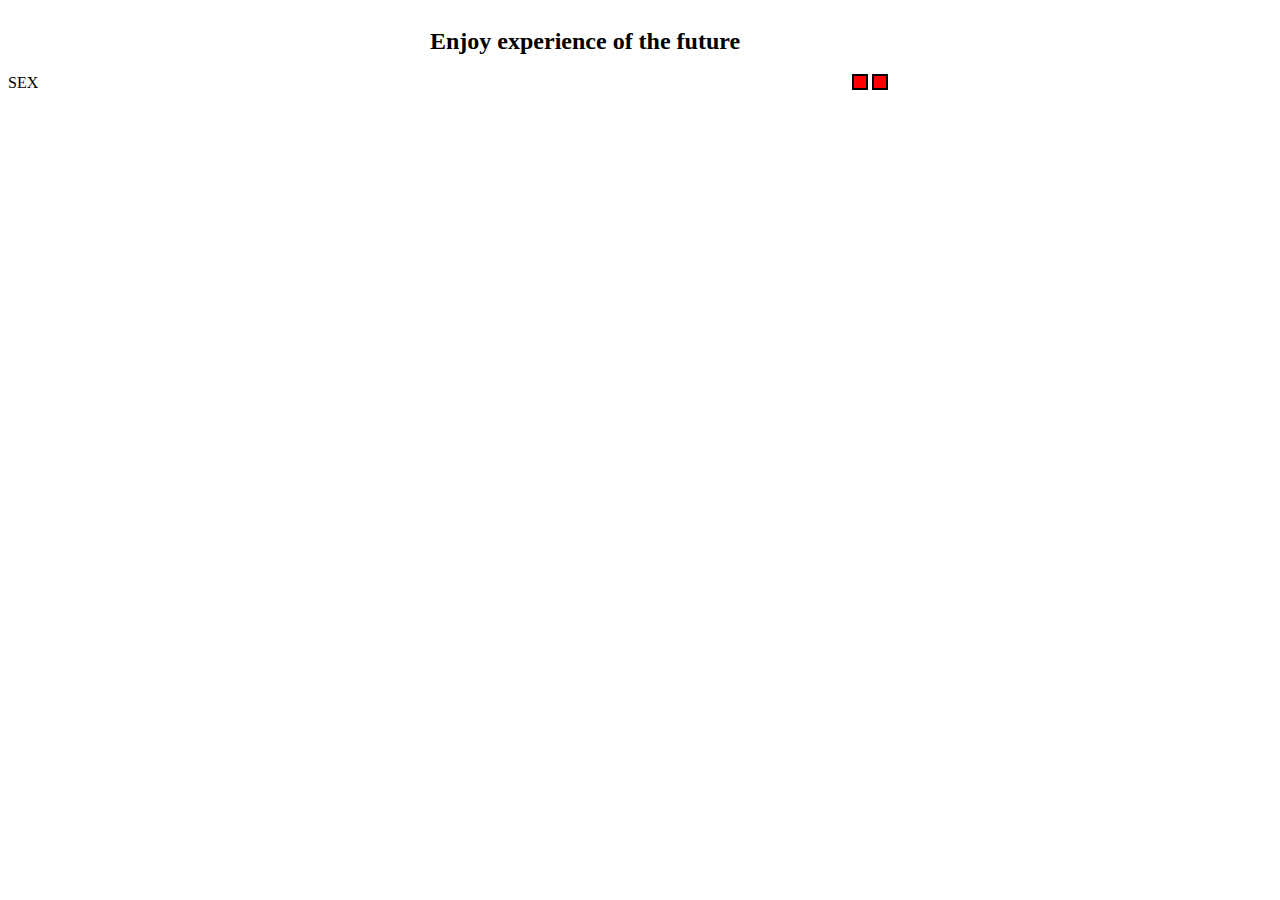
==== index.html @ 464c810e "slider functionality ready" ====
<!DOCTYPE html>
<!--[if lt IE 7]>      <html class="no-js lt-ie9 lt-ie8 lt-ie7"> <![endif]-->
<!--[if IE 7]>         <html class="no-js lt-ie9 lt-ie8"> <![endif]-->
<!--[if IE 8]>         <html class="no-js lt-ie9"> <![endif]-->
<!--[if gt IE 8]><!--> <html class="no-js"> <!--<![endif]-->
    <head>
        <meta charset="utf-8">
        <meta http-equiv="X-UA-Compatible" content="IE=edge,chrome=1">
        <title></title>
        <meta name="description" content="Toshakins card site">
        <meta name="viewport" content="width=device-width">

        <link rel="stylesheet/less" type="text/css" href="css/styles.less">
        <script src="js/less-1.3.1.min.js" type="text/javascript"></script>

    </head>
    <body>
        <div class="slider">
            <div class="wrapper">
                <ul>
                    <li><h2>Enjoy experience of the future</h2></li>
                    <li><h2>Get done with mighty power of jQuery</h2></li>
                </ul>
            </div>
        </div>
        <p>SEX</p>
    <script src="js/jquery-1.8.3.min.js" type="text/javascript"></script>
    <script src="js/slider.js" type="text/javascript"></script>
    </body>
</html>
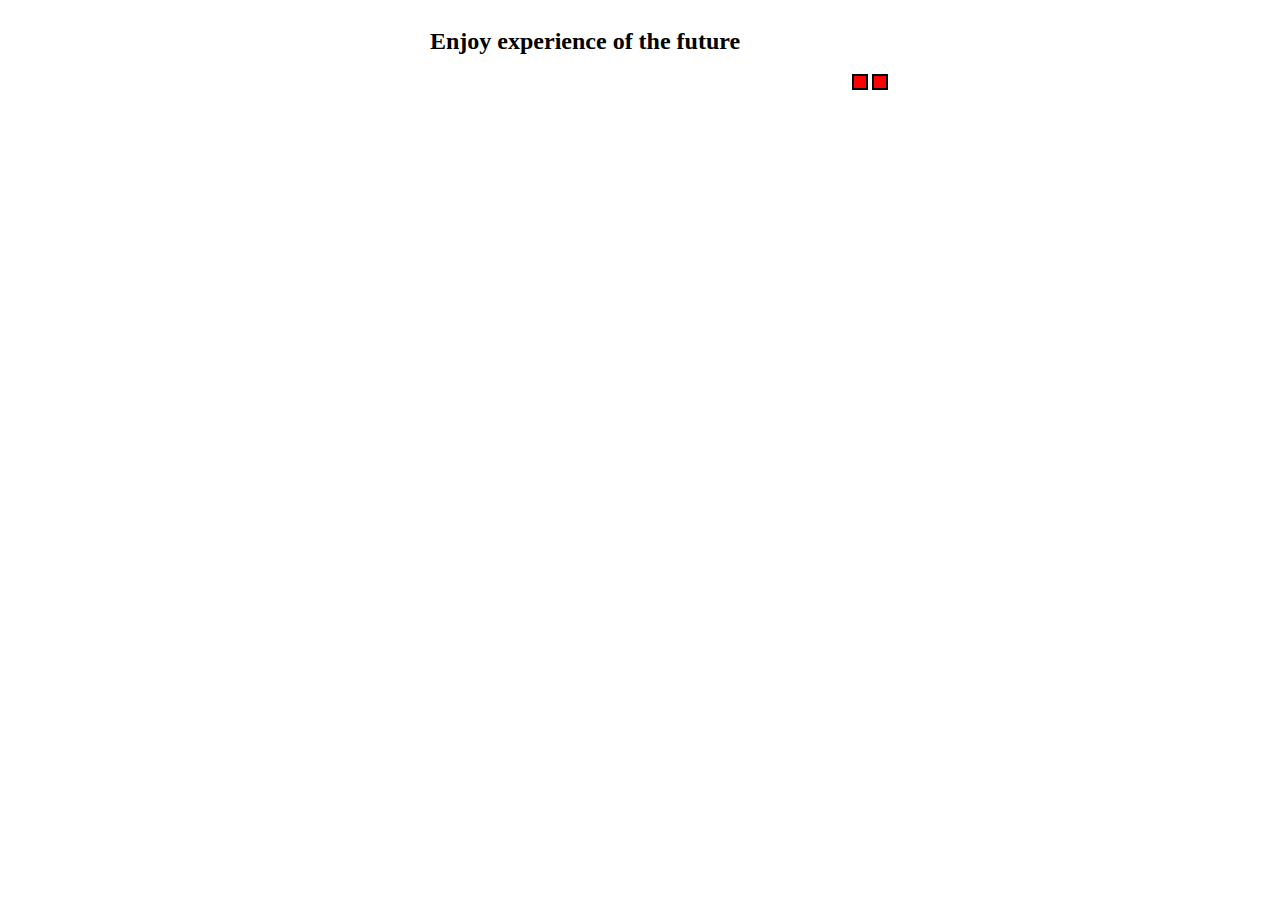
==== commit eb3d168f: "bugfixes" ====
--- a/index.html
+++ b/index.html
@@ -23,7 +23,6 @@
                 </ul>
             </div>
         </div>
-        <p>SEX</p>
     <script src="js/jquery-1.8.3.min.js" type="text/javascript"></script>
     <script src="js/slider.js" type="text/javascript"></script>
     </body>
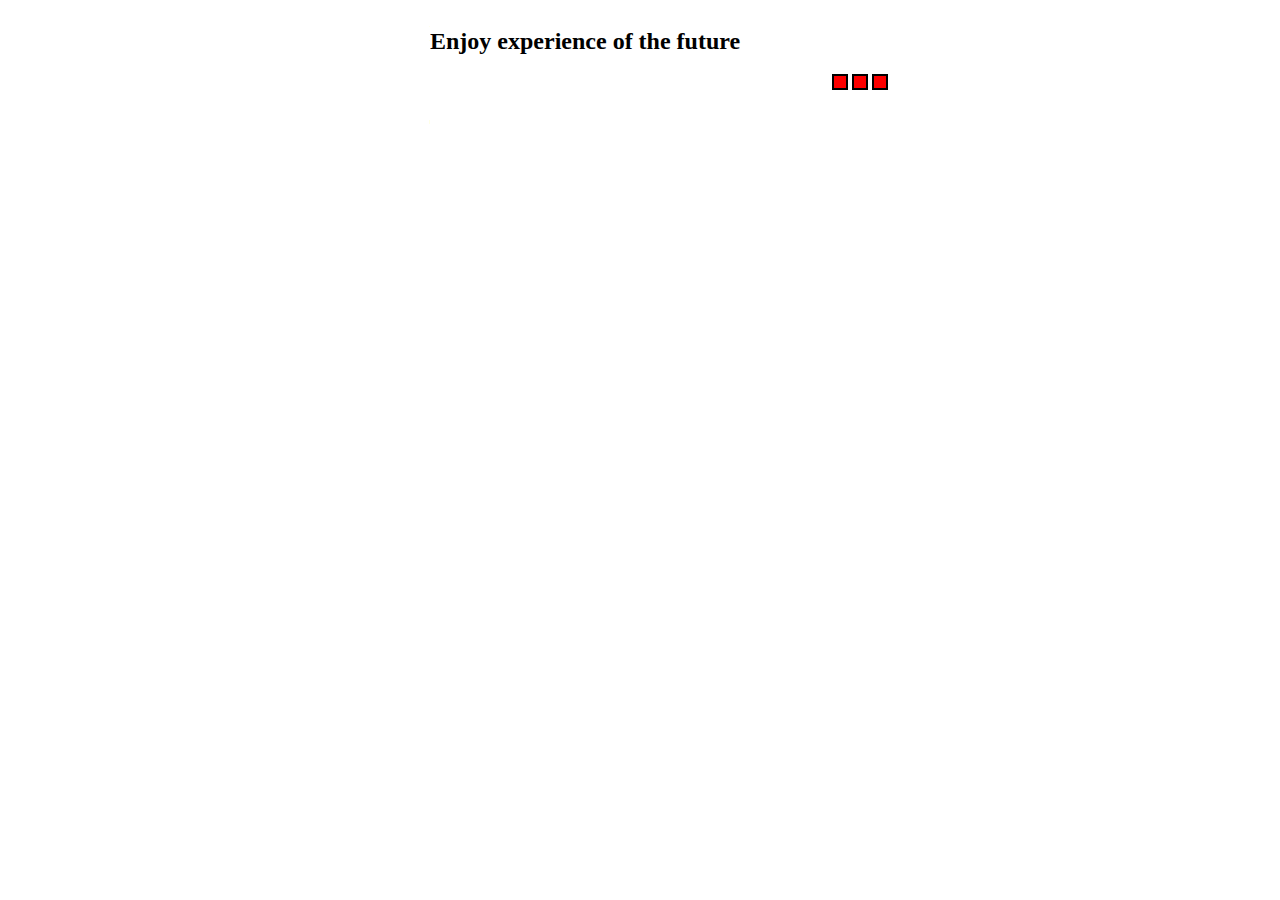
==== commit 36e359e3: "autoFade done" ====
--- a/index.html
+++ b/index.html
@@ -20,6 +20,7 @@
                 <ul>
                     <li><h2>Enjoy experience of the future</h2></li>
                     <li><h2>Get done with mighty power of jQuery</h2></li>
+                    <li><h2>Thing making your work simpler</h2></li>
                 </ul>
             </div>
         </div>
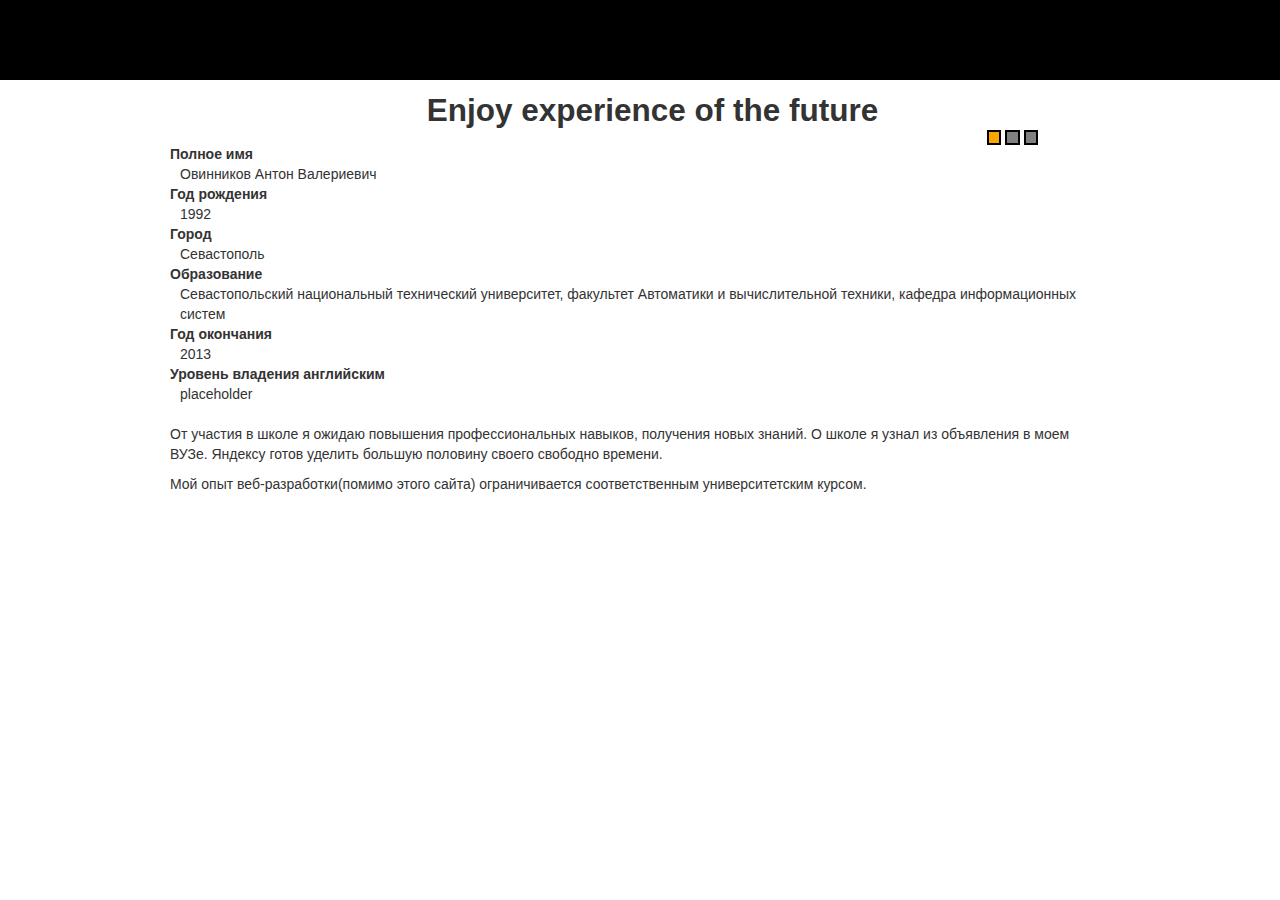
==== commit 17220557: "milestone" ====
--- a/index.html
+++ b/index.html
@@ -10,11 +10,12 @@
         <meta name="description" content="Toshakins card site">
         <meta name="viewport" content="width=device-width">
 
+        <link href="css/bootstrap.min.css" rel="stylesheet" media="screen">
         <link rel="stylesheet/less" type="text/css" href="css/styles.less">
         <script src="js/less-1.3.1.min.js" type="text/javascript"></script>
-
     </head>
     <body>
+        <div class="header"></div>
         <div class="slider">
             <div class="wrapper">
                 <ul>
@@ -24,6 +25,19 @@
                 </ul>
             </div>
         </div>
+        <div class="container">
+            <dl>
+                <dt>Полное имя</dt> <dd>Овинников Антон Валериевич</dd>
+                <dt>Год рождения</dt> <dd>1992</dd>
+                <dt>Город</dt> <dd>Севастополь</dd>
+                <dt>Образование</dt> <dd>Севастопольский национальный технический университет, факультет Автоматики и вычислительной техники, кафедра информационных систем</dd>
+                <dt>Год окончания</dt> <dd>2013</dd>
+                <dt>Уровень владения английским</dt> <dd>placeholder</dd>
+            </dl>
+            <p>От участия в школе я ожидаю повышения профессиональных навыков, получения новых знаний.
+            О школе я узнал из объявления в моем ВУЗе. Яндексу готов уделить большую половину своего свободно времени.</p>
+            <p>Мой опыт веб-разработки(помимо этого сайта) ограничивается соответственным университетским курсом.</p>
+        </div>
     <script src="js/jquery-1.8.3.min.js" type="text/javascript"></script>
     <script src="js/slider.js" type="text/javascript"></script>
     </body>
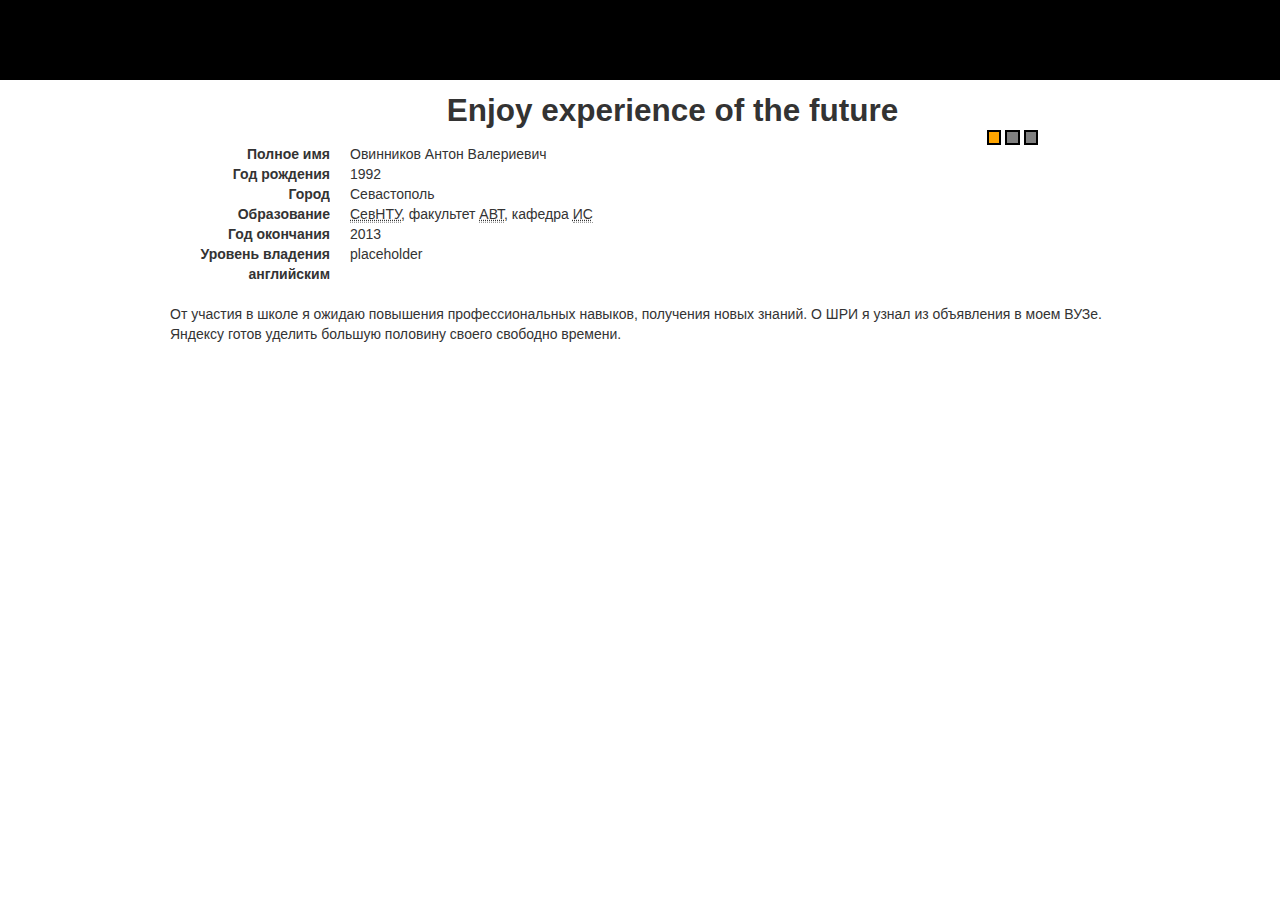
==== commit f95e9f80: "IE9 fixed" ====
--- a/index.html
+++ b/index.html
@@ -10,7 +10,7 @@
         <meta name="description" content="Toshakins card site">
         <meta name="viewport" content="width=device-width">
 
-        <link href="css/bootstrap.min.css" rel="stylesheet" media="screen">
+        <link rel="stylesheet" media="screen" href="css/bootstrap.css">
         <link rel="stylesheet/less" type="text/css" href="css/styles.less">
         <script src="js/less-1.3.1.min.js" type="text/javascript"></script>
     </head>
@@ -26,17 +26,16 @@
             </div>
         </div>
         <div class="container">
-            <dl>
+            <dl class="dl-horizontal">
                 <dt>Полное имя</dt> <dd>Овинников Антон Валериевич</dd>
                 <dt>Год рождения</dt> <dd>1992</dd>
                 <dt>Город</dt> <dd>Севастополь</dd>
-                <dt>Образование</dt> <dd>Севастопольский национальный технический университет, факультет Автоматики и вычислительной техники, кафедра информационных систем</dd>
+                <dt>Образование</dt> <dd><abbr title="Севастопольский национальный технический университет">СевНТУ</abbr>, факультет <abbr title="Автоматики и вычислительной техники">АВТ</abbr>, кафедра <abbr title="информационных систем">ИС</abbr></dd>
                 <dt>Год окончания</dt> <dd>2013</dd>
-                <dt>Уровень владения английским</dt> <dd>placeholder</dd>
+                <dt>Уровень владения<br>английским</dt> <dd>placeholder</dd>
             </dl>
             <p>От участия в школе я ожидаю повышения профессиональных навыков, получения новых знаний.
-            О школе я узнал из объявления в моем ВУЗе. Яндексу готов уделить большую половину своего свободно времени.</p>
-            <p>Мой опыт веб-разработки(помимо этого сайта) ограничивается соответственным университетским курсом.</p>
+            О ШРИ я узнал из объявления в моем ВУЗе. Яндексу готов уделить большую половину своего свободно времени.</p>
         </div>
     <script src="js/jquery-1.8.3.min.js" type="text/javascript"></script>
     <script src="js/slider.js" type="text/javascript"></script>
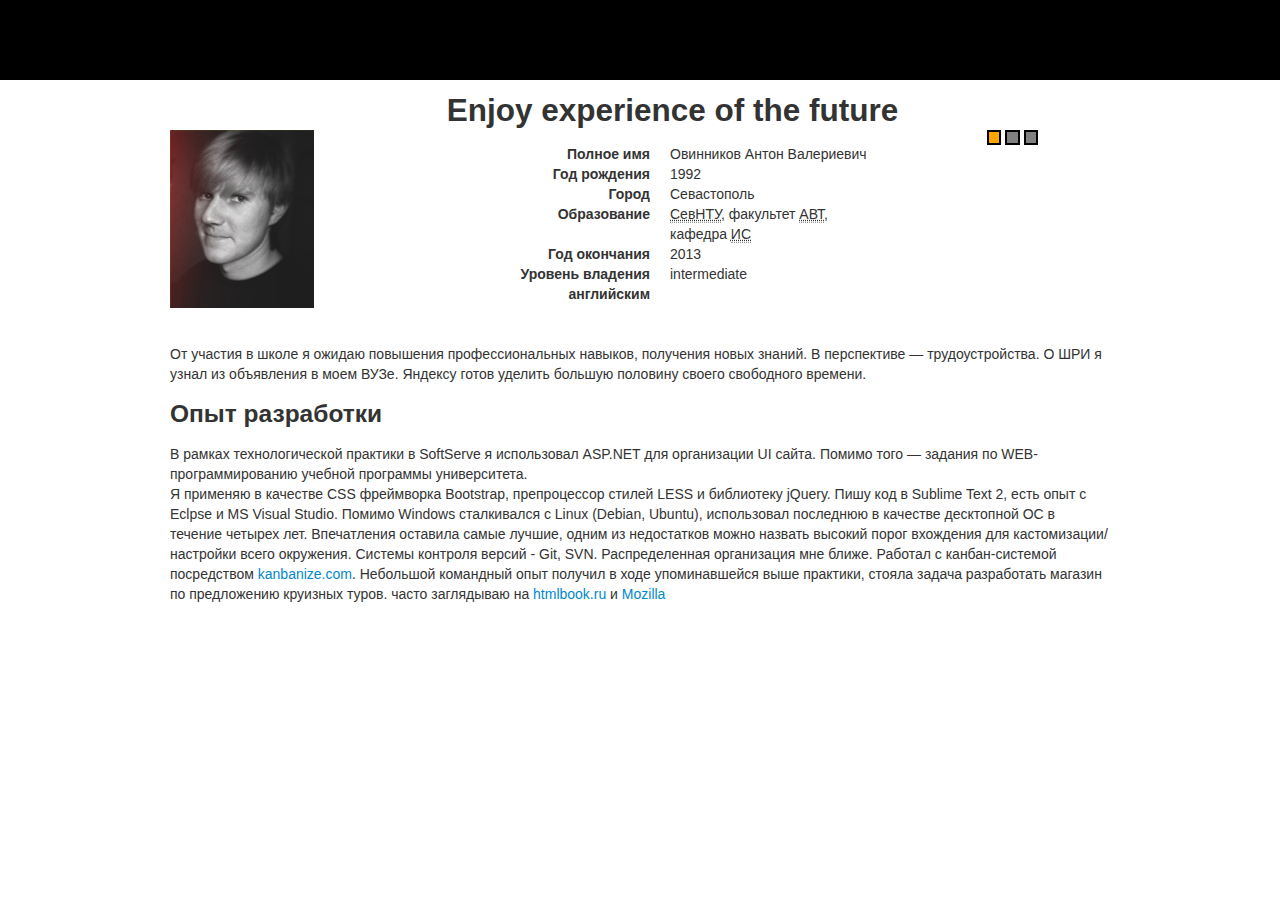
==== commit cc61587f: "beta" ====
--- a/index.html
+++ b/index.html
@@ -6,11 +6,10 @@
     <head>
         <meta charset="utf-8">
         <meta http-equiv="X-UA-Compatible" content="IE=edge,chrome=1">
-        <title></title>
         <meta name="description" content="Toshakins card site">
         <meta name="viewport" content="width=device-width">
 
-        <link rel="stylesheet" media="screen" href="css/bootstrap.css">
+        <link rel="stylesheet" media="screen" href="css/custom-bootstrap.min.css">
         <link rel="stylesheet/less" type="text/css" href="css/styles.less">
         <script src="js/less-1.3.1.min.js" type="text/javascript"></script>
     </head>
@@ -26,16 +25,20 @@
             </div>
         </div>
         <div class="container">
-            <dl class="dl-horizontal">
-                <dt>Полное имя</dt> <dd>Овинников Антон Валериевич</dd>
-                <dt>Год рождения</dt> <dd>1992</dd>
-                <dt>Город</dt> <dd>Севастополь</dd>
-                <dt>Образование</dt> <dd><abbr title="Севастопольский национальный технический университет">СевНТУ</abbr>, факультет <abbr title="Автоматики и вычислительной техники">АВТ</abbr>, кафедра <abbr title="информационных систем">ИС</abbr></dd>
-                <dt>Год окончания</dt> <dd>2013</dd>
-                <dt>Уровень владения<br>английским</dt> <dd>placeholder</dd>
-            </dl>
-            <p>От участия в школе я ожидаю повышения профессиональных навыков, получения новых знаний.
-            О ШРИ я узнал из объявления в моем ВУЗе. Яндексу готов уделить большую половину своего свободно времени.</p>
+            <div class="row"><div class="span4"><img src="img/me.jpg"></div>
+                        <div class="span5"><dl class="dl-horizontal">
+                                                    <dt>Полное имя</dt> <dd>Овинников Антон Валериевич</dd>
+                                                    <dt>Год рождения</dt> <dd>1992</dd>
+                                                    <dt>Город</dt> <dd>Севастополь</dd>
+                                                    <dt>Образование</dt> <dd><abbr title="Севастопольский национальный технический университет">СевНТУ</abbr>, факультет <abbr title="Автоматики и вычислительной техники">АВТ</abbr>, кафедра <abbr title="информационных систем">ИС</abbr></dd>
+                                                    <dt>Год окончания</dt> <dd>2013</dd>
+                                                    <dt>Уровень владения<br>английским</dt> <dd>intermediate</dd>
+                                                </dl></div></div>
+            <p><br>От участия в школе я ожидаю повышения профессиональных навыков, получения новых знаний. В перспективе &mdash; трудоустройства.
+            О ШРИ я узнал из объявления в моем ВУЗе. Яндексу готов уделить большую половину своего свободного времени.</p>
+            <h3>Опыт разработки</h3>
+            <p>В рамках технологической практики в SoftServe я использовал ASP.NET для организации UI сайта. Помимо того &mdash; задания по WEB-программированию учебной программы университета.<br>
+            Я применяю в качестве CSS фреймворка Bootstrap, препроцессор стилей LESS и библиотеку jQuery. Пишу код в Sublime Text 2, есть опыт с Eclpse и MS Visual Studio. Помимо Windows сталкивался с Linux (Debian, Ubuntu), использовал последнюю в качестве десктопной ОС в течение четырех лет. Впечатления оставила самые лучшие, одним из недостатков можно назвать высокий порог вхождения для кастомизации/настройки всего окружения. Системы контроля версий - Git, SVN. Распределенная организация мне ближе. Работал с канбан-системой посредством <a href="http://kanbanize.com">kanbanize.com</a>. Небольшой командный опыт получил в ходе упоминавшейся выше практики, стояла задача разработать магазин по предложению круизных туров. часто заглядываю на <a href="http://htmlbook.ru">htmlbook.ru</a> и <a href="https://developer.mozilla.org">Mozilla</a></p>
         </div>
     <script src="js/jquery-1.8.3.min.js" type="text/javascript"></script>
     <script src="js/slider.js" type="text/javascript"></script>
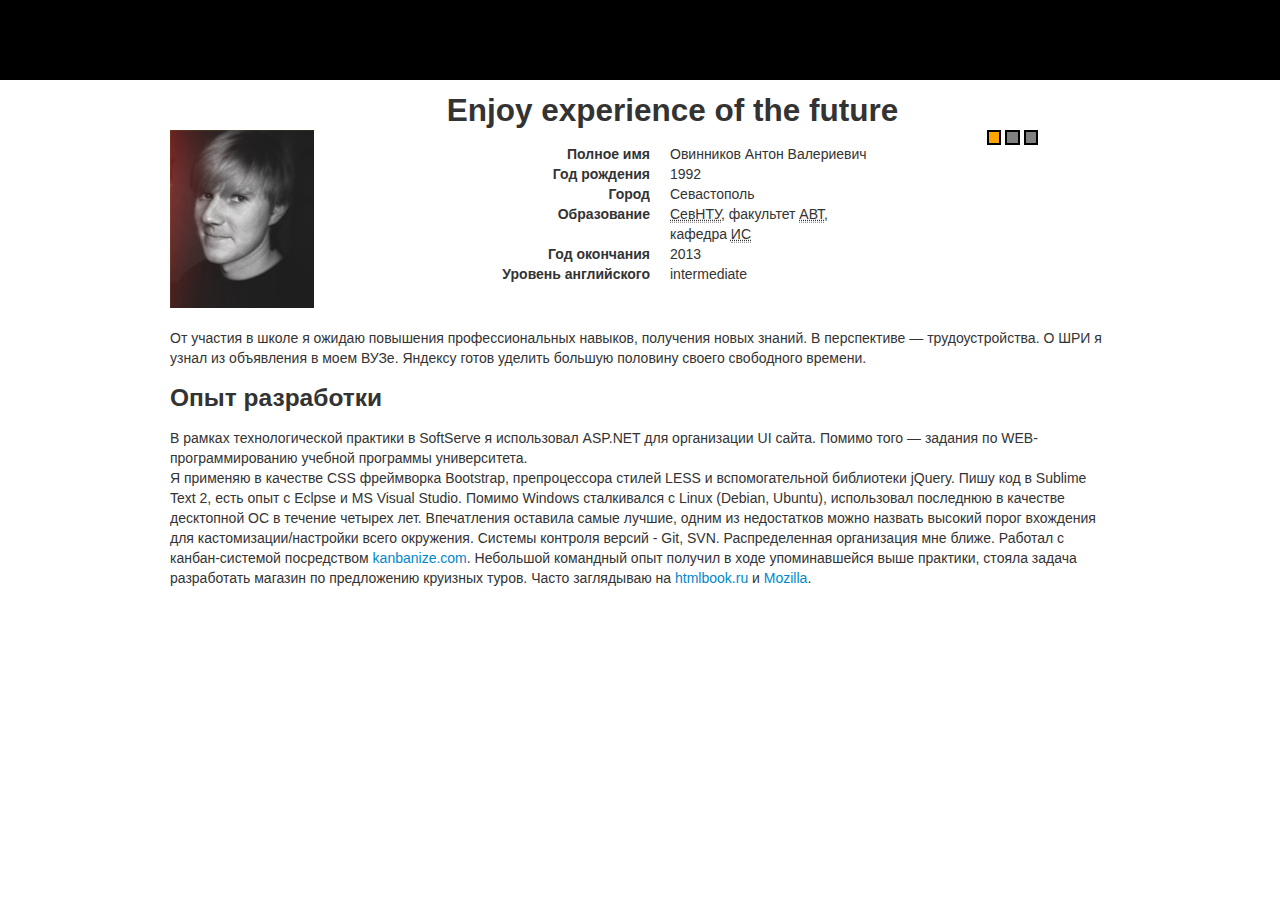
==== commit ed0ec623: "beta-2" ====
--- a/index.html
+++ b/index.html
@@ -26,19 +26,22 @@
         </div>
         <div class="container">
             <div class="row"><div class="span4"><img src="img/me.jpg"></div>
-                        <div class="span5"><dl class="dl-horizontal">
-                                                    <dt>Полное имя</dt> <dd>Овинников Антон Валериевич</dd>
-                                                    <dt>Год рождения</dt> <dd>1992</dd>
-                                                    <dt>Город</dt> <dd>Севастополь</dd>
-                                                    <dt>Образование</dt> <dd><abbr title="Севастопольский национальный технический университет">СевНТУ</abbr>, факультет <abbr title="Автоматики и вычислительной техники">АВТ</abbr>, кафедра <abbr title="информационных систем">ИС</abbr></dd>
-                                                    <dt>Год окончания</dt> <dd>2013</dd>
-                                                    <dt>Уровень владения<br>английским</dt> <dd>intermediate</dd>
-                                                </dl></div></div>
+                <div class="span5">
+                    <dl class="dl-horizontal">
+                            <dt>Полное имя</dt> <dd>Овинников Антон Валериевич</dd>
+                            <dt>Год рождения</dt> <dd>1992</dd>
+                            <dt>Город</dt> <dd>Севастополь</dd>
+                            <dt>Образование</dt> <dd><abbr title="Севастопольский национальный технический университет">СевНТУ</abbr>, факультет <abbr title="Автоматики и вычислительной техники">АВТ</abbr>, кафедра <abbr title="информационных систем">ИС</abbr></dd>
+                            <dt>Год окончания</dt> <dd>2013</dd>
+                            <dt>Уровень английского</dt> <dd>intermediate</dd>
+                    </dl>
+                </div>
+            </div>
             <p><br>От участия в школе я ожидаю повышения профессиональных навыков, получения новых знаний. В перспективе &mdash; трудоустройства.
             О ШРИ я узнал из объявления в моем ВУЗе. Яндексу готов уделить большую половину своего свободного времени.</p>
             <h3>Опыт разработки</h3>
             <p>В рамках технологической практики в SoftServe я использовал ASP.NET для организации UI сайта. Помимо того &mdash; задания по WEB-программированию учебной программы университета.<br>
-            Я применяю в качестве CSS фреймворка Bootstrap, препроцессор стилей LESS и библиотеку jQuery. Пишу код в Sublime Text 2, есть опыт с Eclpse и MS Visual Studio. Помимо Windows сталкивался с Linux (Debian, Ubuntu), использовал последнюю в качестве десктопной ОС в течение четырех лет. Впечатления оставила самые лучшие, одним из недостатков можно назвать высокий порог вхождения для кастомизации/настройки всего окружения. Системы контроля версий - Git, SVN. Распределенная организация мне ближе. Работал с канбан-системой посредством <a href="http://kanbanize.com">kanbanize.com</a>. Небольшой командный опыт получил в ходе упоминавшейся выше практики, стояла задача разработать магазин по предложению круизных туров. часто заглядываю на <a href="http://htmlbook.ru">htmlbook.ru</a> и <a href="https://developer.mozilla.org">Mozilla</a></p>
+            Я применяю в качестве CSS фреймворка Bootstrap, препроцессора стилей LESS и вспомогательной библиотеки jQuery. Пишу код в Sublime Text 2, есть опыт с Eclpse и MS Visual Studio. Помимо Windows сталкивался с Linux (Debian, Ubuntu), использовал последнюю в качестве десктопной ОС в течение четырех лет. Впечатления оставила самые лучшие, одним из недостатков можно назвать высокий порог вхождения для кастомизации/настройки всего окружения. Системы контроля версий - Git, SVN. Распределенная организация мне ближе. Работал с канбан-системой посредством <a href="http://kanbanize.com">kanbanize.com</a>. Небольшой командный опыт получил в ходе упоминавшейся выше практики, стояла задача разработать магазин по предложению круизных туров. Часто заглядываю на <a href="http://htmlbook.ru">htmlbook.ru</a> и <a href="https://developer.mozilla.org">Mozilla</a>.</p>
         </div>
     <script src="js/jquery-1.8.3.min.js" type="text/javascript"></script>
     <script src="js/slider.js" type="text/javascript"></script>
